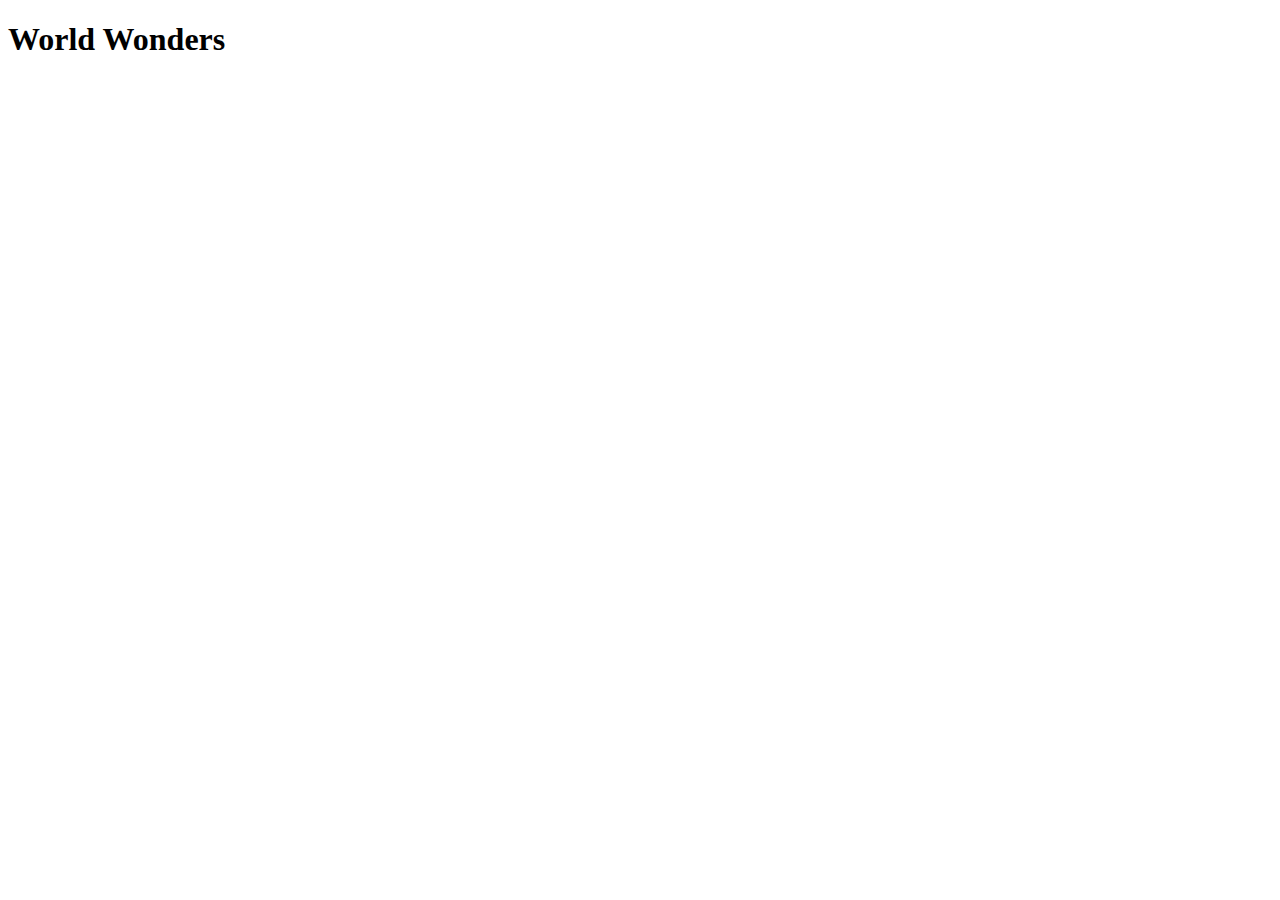
==== index.html @ ddd1fd9d "basic styling" ====
<!doctype html>
<html lang="en">
  <head>
    <meta charset="UTF-8" />
    <meta name="viewport" content="width=device-width, initial-scale=1" />
    <title>World Wonders</title>
    <link href="styles/colors.css" rel="stylesheet" />
    <link href="styles/utils.css" rel="stylesheet" />
    <link href="styles/home.css" rel="stylesheet" />
    <link href="styles/fonts.css" rel="stylesheet" />
    <link href="styles/base.css" rel="stylesheet" />
    <link rel="preconnect" href="https://fonts.googleapis.com" />
    <link rel="preconnect" href="https://fonts.gstatic.com" crossorigin />
    <link
      href="https://fonts.googleapis.com/css2?family=Inter:ital,opsz,wght@0,14..32,100..900;1,14..32,100..900&family=Poppins:ital,wght@0,100;0,200;0,300;0,400;0,500;0,600;0,700;0,800;0,900;1,100;1,200;1,300;1,400;1,500;1,600;1,700;1,800;1,900&family=Space+Mono:ital,wght@0,400;0,700;1,400;1,700&display=swap"
      rel="stylesheet"
    />
  </head>
  <body>
    <section class="hero"></section>

    <h1 class="text-center inter-regular">World Wonders</h1>
    <section class="card-container" id="card-container"></section>
    <script src="src/main.js"></script>
  </body>
</html>
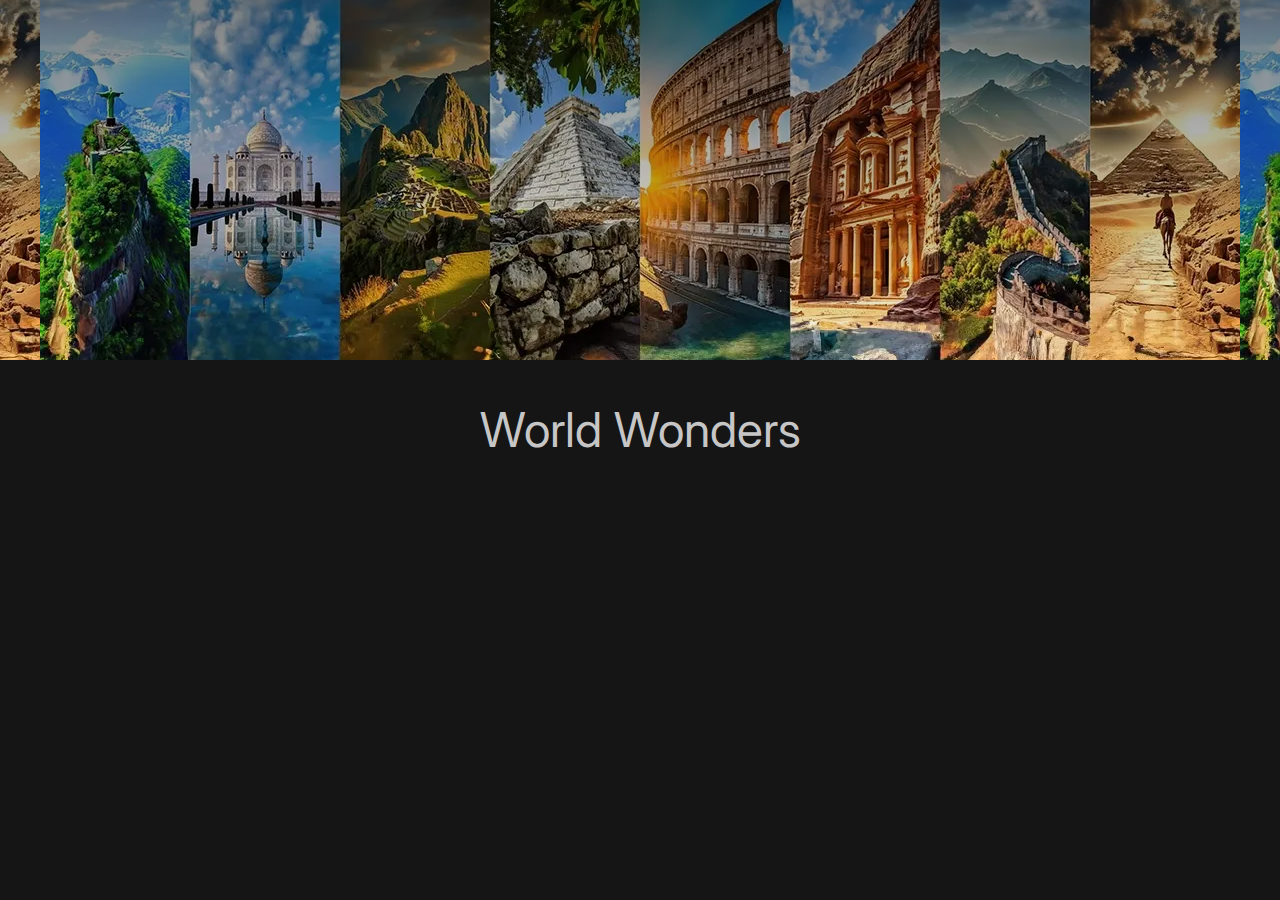
==== commit 57f2cf86: "home page styling" ====
--- a/index.html
+++ b/index.html
@@ -4,11 +4,12 @@
     <meta charset="UTF-8" />
     <meta name="viewport" content="width=device-width, initial-scale=1" />
     <title>World Wonders</title>
-    <link href="styles/colors.css" rel="stylesheet" />
-    <link href="styles/utils.css" rel="stylesheet" />
-    <link href="styles/home.css" rel="stylesheet" />
-    <link href="styles/fonts.css" rel="stylesheet" />
-    <link href="styles/base.css" rel="stylesheet" />
+    <link href="css/colors.css" rel="stylesheet" />
+    <link href="css/utils.css" rel="stylesheet" />
+    <link href="css/home.css" rel="stylesheet" />
+    <link href="css/fonts.css" rel="stylesheet" />
+    <link href="css/base.css" rel="stylesheet" />
+
     <link rel="preconnect" href="https://fonts.googleapis.com" />
     <link rel="preconnect" href="https://fonts.gstatic.com" crossorigin />
     <link
--- a/css/colors.css
+++ b/css/colors.css
@@ -0,0 +1,23 @@
+.background-color {
+  background-color: #151515;
+}
+
+.text-color {
+  color: #c6c6c6;
+}
+
+.text-color-grey {
+  color: #818181;
+}
+
+.primary-color {
+  background-color: #252e4c;
+}
+
+.secondary-color {
+  background-color: #555553;
+}
+
+.accent-color {
+  background-color: #61a9c4;
+}
--- a/css/utils.css
+++ b/css/utils.css
@@ -0,0 +1,27 @@
+.flex {
+  display: flex;
+}
+
+.flex-col {
+  flex-direction: column;
+}
+
+.flex-row {
+  flex-direction: row;
+}
+
+.flex-wrap {
+  flex-wrap: wrap;
+}
+
+.justify-center {
+  justify-content: center;
+}
+
+.width-full {
+  width: 100%;
+}
+
+.text-center {
+  text-align: center;
+}
--- a/css/home.css
+++ b/css/home.css
@@ -0,0 +1,120 @@
+@keyframes scrollImage {
+  0% {
+    background-position: -400px;
+  }
+  50% {
+    background-position: +400px;
+  }
+  100% {
+    background-position: -400px;
+  }
+}
+
+.hero {
+  background: linear-gradient(rgba(0, 0, 0, 0.5), rgba(0, 0, 0, 0)),
+    url("../assets/hero-image.webp");
+  width: 100%;
+  height: 40vh;
+  background-position: center;
+  display: flex;
+  align-items: center;
+  justify-content: center;
+  animation: scrollImage 30s linear infinite;
+}
+
+.card-container {
+  display: flex;
+  flex-wrap: wrap;
+  flex-direction: row;
+  justify-content: center;
+  align-items: stretch;
+  gap: 10px;
+  padding: 40px;
+}
+
+.card {
+  flex: 1 1 0;
+  max-width: 340px;
+  min-width: 280px;
+  border: 1px solid white;
+  border-radius: 8px;
+  position: relative;
+  overflow: hidden;
+  box-shadow: 5px 5px 15px rgba(0, 0, 0, 0.5);
+  padding: 0;
+}
+
+.card img {
+  width: 100%;
+  height: 240px;
+  object-fit: cover;
+  object-position: center;
+  border-radius: 8px;
+  display: block;
+  transition: transform 0.5s;
+  z-index: 1;
+}
+
+.card div {
+  width: 100%;
+  height: 0;
+  position: absolute;
+  left: 0;
+  bottom: 0;
+  overflow: hidden;
+  display: flex;
+  flex-direction: column;
+  align-items: center;
+  justify-content: center;
+  padding: 0 40px;
+  text-align: center;
+  transition: height 0.5s;
+  margin: 0;
+  background: rgba(0, 0, 0, 0.5);
+}
+
+.card:hover div {
+  height: 100%;
+  padding-top: 40%;
+}
+
+.card span {
+  margin: 0;
+  padding: 0;
+  font-size: 18px;
+  color: white;
+}
+
+.card a {
+  margin: 10px;
+  color: #262626;
+  text-decoration: none;
+  font-size: 14px;
+  background: white;
+  border-radius: 50px;
+  text-align: center;
+  padding: 5px 15px;
+  transition: ease 0.4s;
+}
+
+.card a:hover {
+  background-color: rgb(13, 24, 37);
+  transform: scale(1.2);
+  color: white;
+  cursor: pointer;
+}
+
+.card:hover img {
+  transform: scale(1.2);
+}
+
+.card:hover span {
+  height: 100%;
+}
+
+@media (max-width: 760px) {
+  .card.show-info div {
+    height: 100%;
+    padding-top: 40%;
+  }
+}
--- a/css/fonts.css
+++ b/css/fonts.css
@@ -0,0 +1,6 @@
+.inter-regular {
+  font-family: "Inter", sans-serif;
+  font-optical-sizing: auto;
+  font-weight: 400;
+  font-style: normal;
+}
--- a/css/base.css
+++ b/css/base.css
@@ -0,0 +1,19 @@
+* {
+  margin: 0;
+  padding: 0;
+  box-sizing: border-box;
+  color: #c6c6c6;
+  font-family: "Inter", sans-serif;
+  font-optical-sizing: auto;
+  font-weight: 400;
+  font-style: normal;
+}
+
+body {
+  background-color: #151515;
+}
+
+h1 {
+  font-size: 48px;
+  margin: 40px 0 40px 0;
+}
